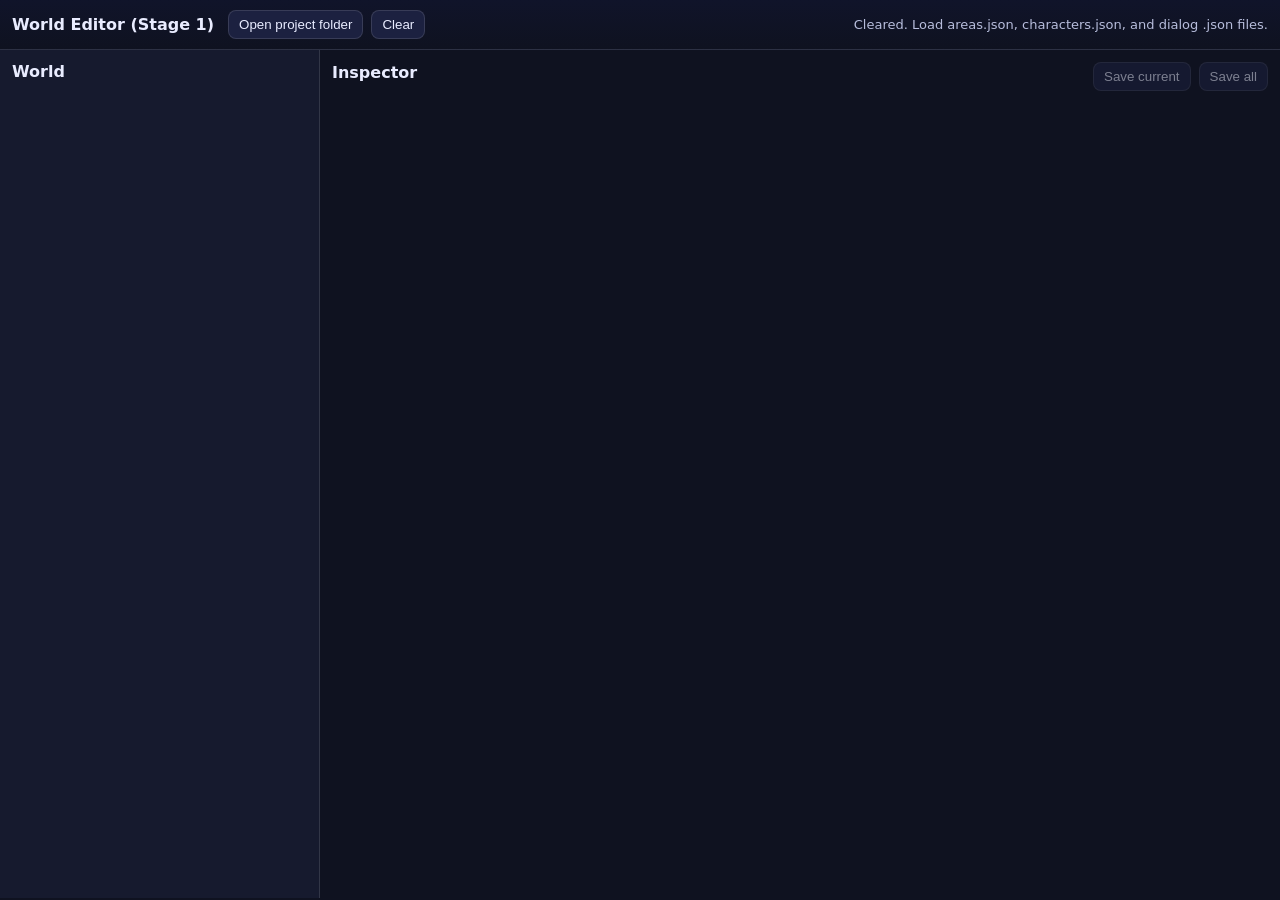
==== editor/index.html @ c5479f71 "Backup before refactor: initial commit" ====
<!doctype html>
<html lang="en">
<head>
  <meta charset="UTF-8" />
  <meta name="viewport" content="width=device-width,initial-scale=1" />
  <title>Pixel Forest Runner - World Editor</title>
  <link rel="stylesheet" href="./ui.css" />
</head>
<body>
  <header class="topbar">
    <div class="title">World Editor (Stage 1)</div>

    <div class="controls">
      <button id="btnOpenFolder" type="button">Open project folder</button>
      <button id="btnClear" type="button">Clear</button>
    </div>

    <div class="status" id="status">Load areas.json, characters.json, and any dialog .json files.</div>
  </header>

  <main class="layout">
    <aside class="sidebar">
      <div class="panelTitle">World</div>
      <div id="tree" class="tree"></div>
    </aside>

    <section class="content">
      <div class="contentHeader">
        <div class="panelTitle" id="inspectorTitle">Inspector</div>
        <div class="contentActions">
          <button id="btnSaveCurrent" type="button" disabled>Save current</button>
          <button id="btnSaveAll" type="button" disabled>Save all</button>
        </div>
      </div>

      <div id="inspector"></div>

    </section>
  </main>

  <script src="./editor.js"></script>
</body>
</html>
---- editor/ui.css ----
:root {
  --bg: #0f1220;
  --panel: #161a2e;
  --panel2: #1c2140;
  --text: #e9ecff;
  --muted: #b7bddc;
  --accent: #7aa2ff;
  --danger: #ff6b6b;
  --border: rgba(255,255,255,0.12);
  --mono: ui-monospace, SFMono-Regular, Menlo, Monaco, Consolas, "Liberation Mono", "Courier New", monospace;
}

* { box-sizing: border-box; }
html, body { height: 100%; }
body {
  margin: 0;
  background: var(--bg);
  color: var(--text);
  font-family: system-ui, -apple-system, Segoe UI, Roboto, sans-serif;
}

.deltaRow {
  display: flex;
  gap: 6px;
  align-items: center;
}


.topbar {
  display: flex;
  align-items: center;
  gap: 14px;
  padding: 10px 12px;
  border-bottom: 1px solid var(--border);
  background: linear-gradient(180deg, #10142a, #0f1220);
}
.title { font-weight: 700; }
.controls { display: flex; align-items: center; gap: 8px; }
.status { margin-left: auto; color: var(--muted); font-size: 13px; }

button {
  background: var(--panel2);
  color: var(--text);
  border: 1px solid var(--border);
  border-radius: 8px;
  padding: 6px 10px;
  cursor: pointer;
}
button:disabled { opacity: 0.5; cursor: not-allowed; }
button:hover:not(:disabled) { border-color: rgba(122,162,255,0.45); }

.layout {
  display: grid;
  grid-template-columns: 320px 1fr;
  height: calc(100% - 52px);
}

.sidebar {
  border-right: 1px solid var(--border);
  background: var(--panel);
  padding: 12px;
  overflow: auto;
}

.content {
  padding: 12px;
  overflow-y: auto;
  overflow-x: hidden;
}


.panelTitle {
  font-weight: 700;
  margin-bottom: 8px;
  color: var(--text);
}

.contentHeader {
  display: flex;
  align-items: center;
  gap: 10px;
  margin-bottom: 8px;
}
.contentActions { margin-left: auto; display: flex; gap: 8px; }

.tree { display: flex; flex-direction: column; gap: 6px; }

.treeGroup {
  border: 1px solid var(--border);
  border-radius: 10px;
  overflow: hidden;
}
.treeGroupHeader {
  padding: 8px 10px;
  background: var(--panel2);
  font-weight: 700;
}
.treeItems { padding: 6px; display: flex; flex-direction: column; gap: 4px; }

.treeItem {
  padding: 6px 8px;
  border-radius: 8px;
  border: 1px solid transparent;
  cursor: pointer;
  color: var(--text);
}
.treeItem:hover { background: rgba(122,162,255,0.10); border-color: rgba(122,162,255,0.20); }
.treeItem.active { background: rgba(122,162,255,0.18); border-color: rgba(122,162,255,0.35); }

.jsonView {
  height: calc(100% - 40px);
  margin: 0;
  padding: 10px;
  border-radius: 10px;
  border: 1px solid var(--border);
  background: #0b0e1a;
  overflow: auto;
  font-family: var(--mono);
  font-size: 13px;
  line-height: 1.4;
  white-space: pre;
}
.form {
  display: flex;
  flex-direction: column;
  gap: 10px;
}

.formRow {
  display: flex;
  gap: 8px;
  align-items: center;
}

.formRow label {
  width: 120px;
  color: var(--muted);
  font-size: 13px;
}

.formRow input,
.formRow select {
  flex: 1;
  background: #0b0e1a;
  color: var(--text);
  border: 1px solid var(--border);
  border-radius: 6px;
  padding: 4px 6px;
}

.sectionList {
  border-top: 1px solid var(--border);
  padding-top: 8px;
}

.sectionItem {
  padding: 6px;
  border: 1px solid var(--border);
  border-radius: 6px;
  cursor: pointer;
}

.sectionItem:hover {
  background: rgba(122,162,255,0.1);
}

.sectionItem.active {
  border-color: rgba(122,162,255,0.4);
}
.sectionItem.implicit {
  opacity: 0.55;
  font-style: italic;
}
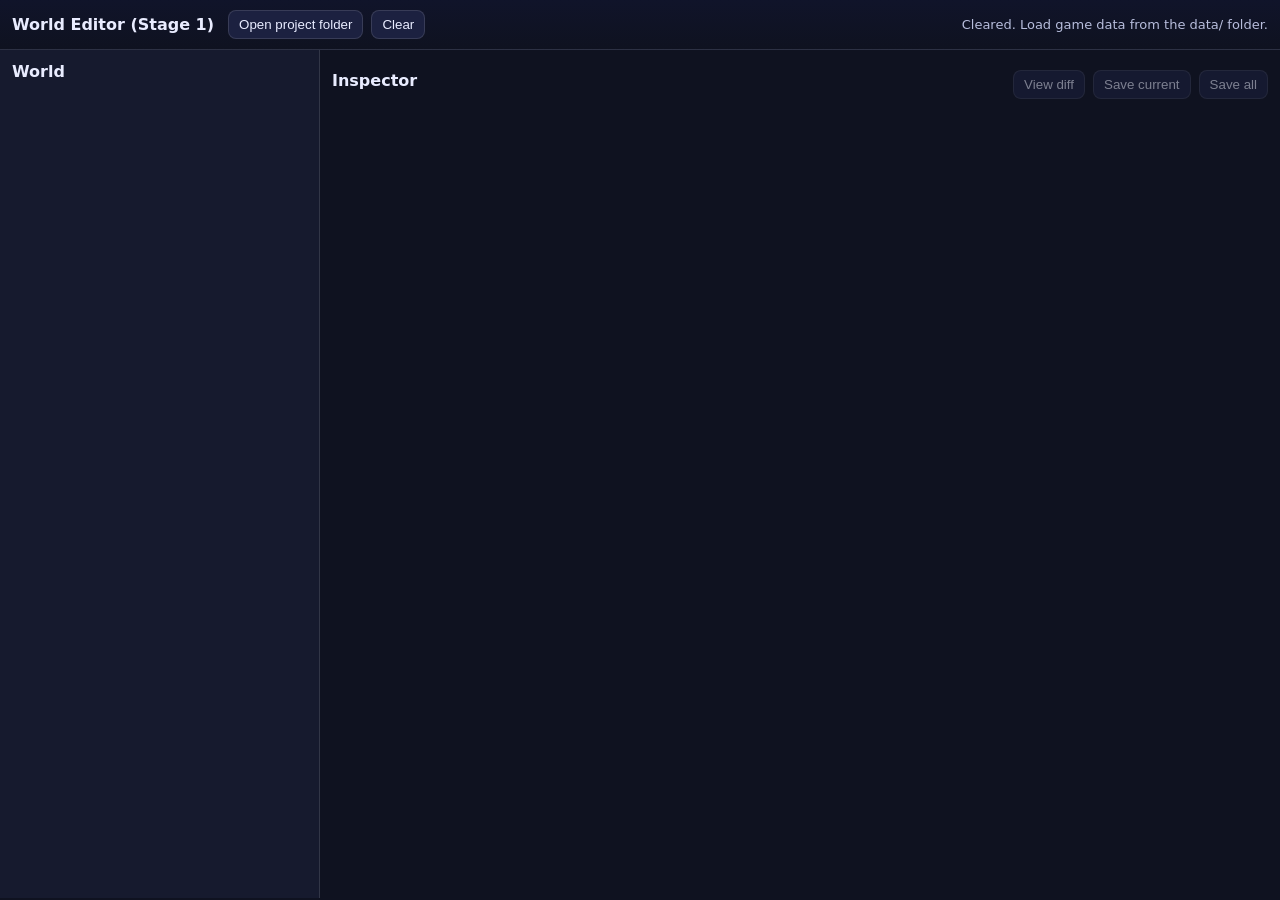
==== commit 1237dc7a: "Import March game updates from Drive and preserve hosted touch controls Compare and import 22 new fi" ====
--- a/editor/index.html
+++ b/editor/index.html
@@ -1,43 +1,44 @@
-<!doctype html>
-<html lang="en">
-<head>
-  <meta charset="UTF-8" />
-  <meta name="viewport" content="width=device-width,initial-scale=1" />
-  <title>Pixel Forest Runner - World Editor</title>
-  <link rel="stylesheet" href="./ui.css" />
-</head>
-<body>
-  <header class="topbar">
-    <div class="title">World Editor (Stage 1)</div>
-
-    <div class="controls">
-      <button id="btnOpenFolder" type="button">Open project folder</button>
-      <button id="btnClear" type="button">Clear</button>
-    </div>
-
-    <div class="status" id="status">Load areas.json, characters.json, and any dialog .json files.</div>
-  </header>
-
-  <main class="layout">
-    <aside class="sidebar">
-      <div class="panelTitle">World</div>
-      <div id="tree" class="tree"></div>
-    </aside>
-
-    <section class="content">
-      <div class="contentHeader">
-        <div class="panelTitle" id="inspectorTitle">Inspector</div>
+<!doctype html>
+<html lang="en">
+<head>
+  <meta charset="UTF-8" />
+  <meta name="viewport" content="width=device-width,initial-scale=1" />
+  <title>Pixel Forest Runner - World Editor</title>
+  <link rel="stylesheet" href="./ui.css" />
+</head>
+<body>
+  <header class="topbar">
+    <div class="title">World Editor (Stage 1)</div>
+
+    <div class="controls">
+      <button id="btnOpenFolder" type="button">Open project folder</button>
+      <button id="btnClear" type="button">Clear</button>
+    </div>
+
+    <div class="status" id="status">Load areas.json, characters.json, and any dialog .json files.</div>
+  </header>
+
+  <main class="layout">
+    <aside class="sidebar">
+      <div class="panelTitle">World</div>
+      <div id="tree" class="tree"></div>
+    </aside>
+
+    <section class="content">
+      <div class="contentHeader">
+        <div class="panelTitle" id="inspectorTitle">Inspector</div>
         <div class="contentActions">
+          <button id="btnViewDiff" type="button" disabled>View diff</button>
           <button id="btnSaveCurrent" type="button" disabled>Save current</button>
           <button id="btnSaveAll" type="button" disabled>Save all</button>
         </div>
-      </div>
-
-      <div id="inspector"></div>
-
-    </section>
-  </main>
-
-  <script src="./editor.js"></script>
-</body>
-</html>
+      </div>
+
+      <div id="inspector"></div>
+
+    </section>
+  </main>
+
+  <script src="./editor.js"></script>
+</body>
+</html>
--- a/editor/ui.css
+++ b/editor/ui.css
@@ -1,173 +1,826 @@
-:root {
-  --bg: #0f1220;
-  --panel: #161a2e;
-  --panel2: #1c2140;
-  --text: #e9ecff;
-  --muted: #b7bddc;
-  --accent: #7aa2ff;
-  --danger: #ff6b6b;
-  --border: rgba(255,255,255,0.12);
-  --mono: ui-monospace, SFMono-Regular, Menlo, Monaco, Consolas, "Liberation Mono", "Courier New", monospace;
-}
-
-* { box-sizing: border-box; }
-html, body { height: 100%; }
-body {
-  margin: 0;
-  background: var(--bg);
-  color: var(--text);
-  font-family: system-ui, -apple-system, Segoe UI, Roboto, sans-serif;
-}
-
-.deltaRow {
-  display: flex;
-  gap: 6px;
-  align-items: center;
-}
-
-
-.topbar {
-  display: flex;
-  align-items: center;
-  gap: 14px;
-  padding: 10px 12px;
-  border-bottom: 1px solid var(--border);
-  background: linear-gradient(180deg, #10142a, #0f1220);
-}
-.title { font-weight: 700; }
-.controls { display: flex; align-items: center; gap: 8px; }
-.status { margin-left: auto; color: var(--muted); font-size: 13px; }
-
-button {
-  background: var(--panel2);
-  color: var(--text);
-  border: 1px solid var(--border);
-  border-radius: 8px;
-  padding: 6px 10px;
-  cursor: pointer;
-}
-button:disabled { opacity: 0.5; cursor: not-allowed; }
-button:hover:not(:disabled) { border-color: rgba(122,162,255,0.45); }
-
-.layout {
-  display: grid;
-  grid-template-columns: 320px 1fr;
-  height: calc(100% - 52px);
-}
-
-.sidebar {
-  border-right: 1px solid var(--border);
-  background: var(--panel);
-  padding: 12px;
-  overflow: auto;
-}
-
+:root {
+  --bg: #0f1220;
+  --panel: #161a2e;
+  --panel2: #1c2140;
+  --text: #e9ecff;
+  --muted: #b7bddc;
+  --accent: #7aa2ff;
+  --danger: #ff6b6b;
+  --border: rgba(255,255,255,0.12);
+  --mono: ui-monospace, SFMono-Regular, Menlo, Monaco, Consolas, "Liberation Mono", "Courier New", monospace;
+}
+
+* { box-sizing: border-box; }
+html, body { height: 100%; }
+body {
+  margin: 0;
+  background: var(--bg);
+  color: var(--text);
+  font-family: system-ui, -apple-system, Segoe UI, Roboto, sans-serif;
+}
+
+.deltaRow {
+  display: flex;
+  gap: 6px;
+  align-items: center;
+}
+
+
+.topbar {
+  display: flex;
+  align-items: center;
+  gap: 14px;
+  padding: 10px 12px;
+  border-bottom: 1px solid var(--border);
+  background: linear-gradient(180deg, #10142a, #0f1220);
+}
+.title { font-weight: 700; }
+.controls { display: flex; align-items: center; gap: 8px; }
+.status { margin-left: auto; color: var(--muted); font-size: 13px; }
+
+button {
+  background: var(--panel2);
+  color: var(--text);
+  border: 1px solid var(--border);
+  border-radius: 8px;
+  padding: 6px 10px;
+  cursor: pointer;
+}
+button:disabled { opacity: 0.5; cursor: not-allowed; }
+button:hover:not(:disabled) { border-color: rgba(122,162,255,0.45); }
+
+.layout {
+  display: grid;
+  grid-template-columns: 320px 1fr;
+  height: calc(100% - 52px);
+}
+
+.sidebar {
+  border-right: 1px solid var(--border);
+  background: var(--panel);
+  padding: 12px;
+  overflow: auto;
+}
+
 .content {
   padding: 12px;
   overflow-y: auto;
   overflow-x: hidden;
 }
-
-
-.panelTitle {
-  font-weight: 700;
-  margin-bottom: 8px;
-  color: var(--text);
-}
-
+
+
+.panelTitle {
+  font-weight: 700;
+  margin-bottom: 8px;
+  color: var(--text);
+}
+
 .contentHeader {
   display: flex;
   align-items: center;
   gap: 10px;
   margin-bottom: 8px;
-}
-.contentActions { margin-left: auto; display: flex; gap: 8px; }
-
-.tree { display: flex; flex-direction: column; gap: 6px; }
-
-.treeGroup {
+  position: sticky;
+  top: 0;
+  z-index: 5;
+  background: var(--bg);
+  padding: 8px 0;
+}
+.contentActions { margin-left: auto; display: flex; gap: 8px; }
+
+.tree { display: flex; flex-direction: column; gap: 6px; }
+
+.treeGroup {
+  border: 1px solid var(--border);
+  border-radius: 10px;
+  overflow: hidden;
+}
+.treeGroupHeader {
+  padding: 8px 10px;
+  background: var(--panel2);
+  font-weight: 700;
+}
+.treeItems { padding: 6px; display: flex; flex-direction: column; gap: 4px; }
+
+.treeItem {
+  padding: 6px 8px;
+  border-radius: 8px;
+  border: 1px solid transparent;
+  cursor: pointer;
+  color: var(--text);
+}
+.treeItem:hover { background: rgba(122,162,255,0.10); border-color: rgba(122,162,255,0.20); }
+.treeItem.active { background: rgba(122,162,255,0.18); border-color: rgba(122,162,255,0.35); }
+.treeItem.dirty { color: #ff6b6b; font-weight: 700; }
+
+.jsonView {
+  height: calc(100% - 40px);
+  margin: 0;
+  padding: 10px;
+  border-radius: 10px;
+  border: 1px solid var(--border);
+  background: #0b0e1a;
+  overflow: auto;
+  font-family: var(--mono);
+  font-size: 13px;
+  line-height: 1.4;
+  white-space: pre;
+}
+.form {
+  display: flex;
+  flex-direction: column;
+  gap: 10px;
+}
+
+.formRow {
+  display: flex;
+  gap: 8px;
+  align-items: center;
+}
+
+.formRow label {
+  width: 120px;
+  color: var(--muted);
+  font-size: 13px;
+}
+
+.formRow input,
+.formRow select {
+  flex: 1;
+  background: #0b0e1a;
+  color: var(--text);
+  border: 1px solid var(--border);
+  border-radius: 6px;
+  padding: 4px 6px;
+}
+
+.sectionList {
+  border-top: 1px solid var(--border);
+  padding-top: 8px;
+}
+
+.sectionItem {
+  padding: 6px;
+  border: 1px solid var(--border);
+  border-radius: 6px;
+  cursor: pointer;
+}
+
+.sectionItem:hover {
+  background: rgba(122,162,255,0.1);
+}
+
+.sectionItem.active {
+  border-color: rgba(122,162,255,0.4);
+}
+.sectionItem.implicit {
+  opacity: 0.55;
+  font-style: italic;
+}
+
+.dialogFlow {
+  display: flex;
+  flex-direction: column;
+  gap: 16px;
+}
+
+.dialogSearch {
+  display: flex;
+  gap: 8px;
+  align-items: center;
+  margin-bottom: 8px;
+}
+
+.dialogSearch input {
+  flex: 1;
+  background: #0b0e1a;
+  color: var(--text);
+  border: 1px solid var(--border);
+  border-radius: 6px;
+  padding: 6px 8px;
+}
+
+.dialogTree {
+  border: 1px solid var(--border);
+  border-radius: 10px;
+  background: #0b0e1a;
+  padding: 12px;
+  overflow: auto;
+}
+
+.dialogTreeTitle {
+  font-weight: 700;
+  margin-bottom: 8px;
+  color: var(--muted);
+}
+
+.dialogGraphWrap {
+  position: relative;
+  padding: 8px 8px 20px 8px;
+  min-height: 120px;
+}
+
+.dialogEdges {
+  position: absolute;
+  top: 0;
+  left: 0;
+  overflow: visible;
+  pointer-events: auto;
+  z-index: 1;
+}
+
+.dialogHandles {
+  position: absolute;
+  top: 0;
+  left: 0;
+  overflow: visible;
+  pointer-events: none;
+  z-index: 4;
+}
+
+.dialogNode {
+  position: absolute;
+  background: var(--panel2);
+  color: var(--text);
   border: 1px solid var(--border);
   border-radius: 10px;
-  overflow: hidden;
-}
-.treeGroupHeader {
-  padding: 8px 10px;
-  background: var(--panel2);
+  padding: 6px 8px;
+  font-size: 12px;
+  line-height: 1.35;
+  box-shadow: 0 2px 6px rgba(0,0,0,0.25);
+  z-index: 2;
+  cursor: grab;
+}
+
+.dialogNode.phrase {
+  border-color: rgba(122,162,255,0.35);
+}
+
+.dialogNode.option {
+  border-radius: 16px;
+  background: #1a203a;
+  border-style: dashed;
+}
+
+.dialogNode.condition {
+  border-radius: 6px;
+  background: #1a1f28;
+  border-style: dotted;
+}
+
+.dialogNodeDelete {
+  position: absolute;
+  top: 6px;
+  right: 6px;
+  width: 18px;
+  height: 18px;
+  padding: 0;
+  border-radius: 9px;
   font-weight: 700;
-}
-.treeItems { padding: 6px; display: flex; flex-direction: column; gap: 4px; }
-
-.treeItem {
-  padding: 6px 8px;
+  line-height: 16px;
+  background: rgba(255, 107, 107, 0.2);
+  border: 1px solid rgba(255, 107, 107, 0.5);
+  color: #ffd0d0;
+}
+
+.dialogNodeDelete:hover {
+  background: rgba(255, 107, 107, 0.35);
+}
+
+.dialogNodeHeader {
+  font-weight: 700;
+  font-size: 12px;
+  margin-bottom: 4px;
+}
+
+.dialogNodeMeta {
+  color: var(--muted);
+}
+
+.dialogNodeText {
+  white-space: pre-wrap;
+  margin-top: 4px;
+}
+
+.dialogNodeAction {
+  margin-top: 4px;
+  color: #a7e1c0;
+}
+
+.dialogNodeEffects {
+  margin-top: 4px;
+  color: #f0c18a;
+}
+
+.dialogNodeCondition {
+  margin-top: 4px;
+  color: #9bd5ff;
+}
+
+.dialogNode.highlight {
+  outline: 2px solid rgba(122,162,255,0.55);
+}
+
+.dialogNode.selected {
+  outline: 2px solid rgba(255, 209, 102, 0.7);
+}
+
+
+.dialogNode.nodeHoverSelf {
+  outline: 2px solid #ffd84a;
+}
+
+.dialogNode.nodeHoverParent {
+  outline: 2px solid #ff9f43;
+}
+
+.dialogNode.nodeHoverChild {
+  outline: 2px solid #6ee7a7;
+}
+
+.dialogNode.orphanNode {
+  outline: 2px dashed rgba(255, 122, 122, 0.85);
+  background: rgba(40, 18, 18, 0.7);
+}
+
+.dialogEdge.edgeHoverParent {
+  stroke: #ff9f43;
+  stroke-width: 2.6px;
+}
+
+.dialogEdge.edgeHoverChild {
+  stroke: #6ee7a7;
+  stroke-width: 2.6px;
+}
+
+.edgeHandle {
+  fill: none;
+  stroke: #ffd84a;
+  stroke-width: 2px;
+  pointer-events: all;
+}
+
+.edgeHandle.nextHandle {
+  stroke: #ffffff;
+}
+
+.edgeHandleHit {
+  fill: transparent;
+  stroke: transparent;
+  pointer-events: all;
+}
+
+.dragLine {
+  stroke: rgba(255, 216, 74, 0.8);
+  stroke-width: 2px;
+  stroke-dasharray: 4 4;
+  fill: none;
+}
+
+.dialogAddChild {
+  position: absolute;
+  width: 22px;
+  height: 22px;
+  padding: 0;
+  border-radius: 11px;
+  font-weight: 700;
+  line-height: 20px;
+  z-index: 6;
+  pointer-events: auto;
+}
+
+.dialogAddMenu {
+  position: absolute;
+  display: flex;
+  gap: 6px;
+  background: #0f1220;
+  border: 1px solid var(--border);
   border-radius: 8px;
-  border: 1px solid transparent;
-  cursor: pointer;
-  color: var(--text);
-}
-.treeItem:hover { background: rgba(122,162,255,0.10); border-color: rgba(122,162,255,0.20); }
-.treeItem.active { background: rgba(122,162,255,0.18); border-color: rgba(122,162,255,0.35); }
-
-.jsonView {
-  height: calc(100% - 40px);
-  margin: 0;
-  padding: 10px;
-  border-radius: 10px;
-  border: 1px solid var(--border);
-  background: #0b0e1a;
-  overflow: auto;
-  font-family: var(--mono);
-  font-size: 13px;
-  line-height: 1.4;
-  white-space: pre;
-}
-.form {
-  display: flex;
-  flex-direction: column;
-  gap: 10px;
-}
-
-.formRow {
-  display: flex;
-  gap: 8px;
-  align-items: center;
-}
-
-.formRow label {
-  width: 120px;
-  color: var(--muted);
-  font-size: 13px;
-}
-
-.formRow input,
-.formRow select {
-  flex: 1;
+  padding: 6px;
+  z-index: 6;
+  pointer-events: auto;
+}
+
+.dialogAddInput {
   background: #0b0e1a;
   color: var(--text);
   border: 1px solid var(--border);
   border-radius: 6px;
   padding: 4px 6px;
-}
-
-.sectionList {
+  width: 140px;
+}
+
+.dialogAddNext {
+  position: absolute;
+  width: 18px;
+  height: 18px;
+  padding: 0;
+  border-radius: 9px;
+  font-weight: 700;
+  line-height: 16px;
+  z-index: 6;
+  pointer-events: auto;
+}
+
+.dialogModalOverlay {
+  position: fixed;
+  inset: 0;
+  background: rgba(8, 10, 18, 0.7);
+  display: flex;
+  align-items: center;
+  justify-content: center;
+  z-index: 50;
+}
+
+.dialogModal {
+  background: #101525;
+  border: 1px solid var(--border);
+  border-radius: 12px;
+  width: min(720px, 92vw);
+  max-height: 90vh;
+  display: flex;
+  flex-direction: column;
+  box-shadow: 0 12px 40px rgba(0,0,0,0.4);
+}
+
+.dialogModalHeader {
+  padding: 12px 14px;
+  font-weight: 700;
+  border-bottom: 1px solid var(--border);
+}
+
+.dialogModalBody {
+  padding: 12px 14px;
+  overflow: auto;
+}
+
+.dialogModalFooter {
+  padding: 12px 14px;
   border-top: 1px solid var(--border);
-  padding-top: 8px;
-}
-
-.sectionItem {
+  display: flex;
+  justify-content: flex-end;
+  gap: 8px;
+}
+
+
+.dialogNode.multiTree {
+  background: rgba(63, 196, 112, 0.22);
+  border-color: rgba(63, 196, 112, 0.7);
+}
+
+.dialogEdge {
+  stroke: rgba(122,162,255,0.6);
+  stroke-width: 1.6;
+  fill: none;
+  pointer-events: stroke;
+}
+
+.dialogEdgeHit {
+  stroke: rgba(0,0,0,0);
+  stroke-width: 10px;
+  fill: none;
+  pointer-events: stroke;
+}
+
+
+.dialogEdge.hovered {
+  stroke: #ffd84a;
+  stroke-width: 3.5px;
+}
+
+.dialogNode.edgeHover {
+  border-color: #ffd84a;
+  box-shadow: 0 0 0 2px rgba(255, 216, 74, 0.25);
+}
+
+.dialogNode.nodeMissing {
+  border-color: var(--danger);
+  box-shadow: 0 0 0 2px rgba(255, 107, 107, 0.3);
+}
+
+.dialogNode.dragging {
+  opacity: 0.6;
+  cursor: grabbing;
+}
+
+.dialogNode.dropTarget {
+  outline: 2px solid rgba(122, 162, 255, 0.8);
+  box-shadow: 0 0 0 3px rgba(122, 162, 255, 0.2);
+}
+
+.dialogDragGhost {
+  position: fixed;
+  pointer-events: none;
+  opacity: 0.55;
+  transform: scale(1.02);
+  z-index: 999;
+}
+
+.missingField label {
+  color: var(--danger);
+}
+
+.missingField input,
+.missingField textarea,
+.missingField select {
+  border-color: var(--danger);
+  box-shadow: 0 0 0 1px rgba(255, 107, 107, 0.25);
+}
+
+.missingField div {
+  color: #ffd0d0;
+}
+
+.effectsEditor {
+  border: 1px solid var(--border);
+  border-radius: 8px;
+  padding: 8px;
+  background: rgba(11, 14, 26, 0.7);
+  display: flex;
+  flex-direction: column;
+  gap: 8px;
+}
+
+.effectsHeader {
+  font-weight: 700;
+}
+
+.effectsRow {
+  border: 1px solid var(--border);
+  border-radius: 8px;
+  padding: 8px;
+  background: #0b0e1a;
+  display: flex;
+  flex-direction: column;
+  gap: 6px;
+}
+
+.effectsRowLine {
+  display: flex;
+  flex-wrap: wrap;
+  gap: 6px 10px;
+  align-items: center;
+}
+
+.effectsRowLine label {
+  min-width: 70px;
+  color: var(--muted);
+  font-size: 12px;
+}
+
+.effectsRowLine input,
+.effectsRowLine select {
+  min-width: 140px;
+  flex: 1 1 180px;
+  background: #0b0e1a;
+  color: var(--text);
+  border: 1px solid var(--border);
+  border-radius: 6px;
+  padding: 4px 6px;
+}
+
+.effectsControls {
+  display: flex;
+  gap: 6px;
+}
+
+.effectsFooter {
+  display: flex;
+  gap: 8px;
+}
+
+.effectsRaw textarea {
+  width: 100%;
+  min-height: 120px;
+  background: #0b0e1a;
+  color: var(--text);
+  border: 1px solid var(--border);
+  border-radius: 6px;
   padding: 6px;
+  font-family: var(--mono);
+  font-size: 12px;
+}
+
+.effectsCheckbox {
+  display: inline-flex;
+  align-items: center;
+  gap: 6px;
+  color: var(--muted);
+  font-size: 12px;
+}
+
+.whenEditor {
+  border: 1px solid var(--border);
+  border-radius: 8px;
+  padding: 8px;
+  background: rgba(11, 14, 26, 0.7);
+  display: flex;
+  flex-direction: column;
+  gap: 8px;
+}
+
+.whenHeader {
+  font-weight: 700;
+  display: flex;
+  align-items: center;
+  justify-content: space-between;
+  gap: 8px;
+}
+
+.whenBlock {
+  border: 1px solid var(--border);
+  border-radius: 8px;
+  padding: 8px;
+  background: #0b0e1a;
+  display: flex;
+  flex-direction: column;
+  gap: 6px;
+}
+
+.whenBlockTitle {
+  font-weight: 700;
+  color: var(--muted);
+  font-size: 12px;
+}
+
+.whenRow {
+  display: flex;
+  flex-wrap: wrap;
+  gap: 6px 10px;
+  align-items: center;
+}
+
+.whenRow input,
+.whenRow select,
+.whenBlock input,
+.whenBlock select {
+  background: #0b0e1a;
+  color: var(--text);
   border: 1px solid var(--border);
   border-radius: 6px;
-  cursor: pointer;
-}
-
-.sectionItem:hover {
-  background: rgba(122,162,255,0.1);
-}
-
-.sectionItem.active {
-  border-color: rgba(122,162,255,0.4);
-}
-.sectionItem.implicit {
-  opacity: 0.55;
-  font-style: italic;
-}
+  padding: 4px 6px;
+  min-width: 140px;
+  flex: 1 1 180px;
+}
+
+.whenRaw textarea {
+  width: 100%;
+  min-height: 120px;
+  background: #0b0e1a;
+  color: var(--text);
+  border: 1px solid var(--border);
+  border-radius: 6px;
+  padding: 6px;
+  font-family: var(--mono);
+  font-size: 12px;
+}
+
+.stateEditor {
+  border: 1px solid var(--border);
+  border-radius: 8px;
+  padding: 8px;
+  background: rgba(11, 14, 26, 0.7);
+  display: flex;
+  flex-direction: column;
+  gap: 8px;
+}
+
+.stateHeader {
+  font-weight: 700;
+}
+
+.stateRow {
+  border: 1px solid var(--border);
+  border-radius: 8px;
+  padding: 8px;
+  background: #0b0e1a;
+  display: flex;
+  flex-direction: column;
+  gap: 6px;
+}
+
+.stateRowLine {
+  display: flex;
+  flex-wrap: wrap;
+  gap: 6px 10px;
+  align-items: center;
+}
+
+.stateRowLine label {
+  min-width: 70px;
+  color: var(--muted);
+  font-size: 12px;
+}
+
+.stateRowLine input,
+.stateRowLine select {
+  min-width: 140px;
+  flex: 1 1 180px;
+  background: #0b0e1a;
+  color: var(--text);
+  border: 1px solid var(--border);
+  border-radius: 6px;
+  padding: 4px 6px;
+}
+
+.stateControls {
+  display: flex;
+  gap: 6px;
+}
+
+.stateFooter {
+  display: flex;
+  gap: 8px;
+}
+
+.stateRaw textarea {
+  width: 100%;
+  min-height: 120px;
+  background: #0b0e1a;
+  color: var(--text);
+  border: 1px solid var(--border);
+  border-radius: 6px;
+  padding: 6px;
+  font-family: var(--mono);
+  font-size: 12px;
+}
+
+.diffModalOverlay {
+  position: fixed;
+  inset: 0;
+  background: rgba(10, 12, 24, 0.65);
+  display: flex;
+  align-items: center;
+  justify-content: center;
+  z-index: 999;
+}
+
+.diffModal {
+  width: min(1200px, 95vw);
+  height: min(85vh, 900px);
+  background: #0f1220;
+  border: 1px solid var(--border);
+  border-radius: 12px;
+  display: flex;
+  flex-direction: column;
+  box-shadow: 0 24px 80px rgba(0,0,0,0.5);
+}
+
+.diffModalHeader {
+  display: flex;
+  align-items: center;
+  justify-content: space-between;
+  padding: 12px 14px;
+  border-bottom: 1px solid var(--border);
+  background: #141936;
+}
+
+.diffTitle {
+  font-weight: 700;
+}
+
+.diffModalBody {
+  flex: 1;
+  overflow: auto;
+  padding: 12px;
+}
+
+.diffColumns {
+  display: grid;
+  grid-template-columns: 1fr 1fr;
+  gap: 12px;
+}
+
+.diffColumn {
+  border: 1px solid var(--border);
+  border-radius: 8px;
+  background: #0b0e1a;
+  font-family: var(--mono);
+  font-size: 12px;
+  line-height: 1.45;
+  overflow: hidden;
+}
+
+.diffLine {
+  padding: 2px 6px;
+  white-space: pre;
+}
+
+.diffSame {
+  color: #cfd6ff;
+}
+
+.diffAdd {
+  background: rgba(45, 160, 90, 0.25);
+  color: #a8f0c2;
+}
+
+.diffDel {
+  background: rgba(220, 80, 80, 0.25);
+  color: #ffd0d0;
+}
+
+.diffEmpty {
+  color: rgba(255,255,255,0.2);
+}
+
